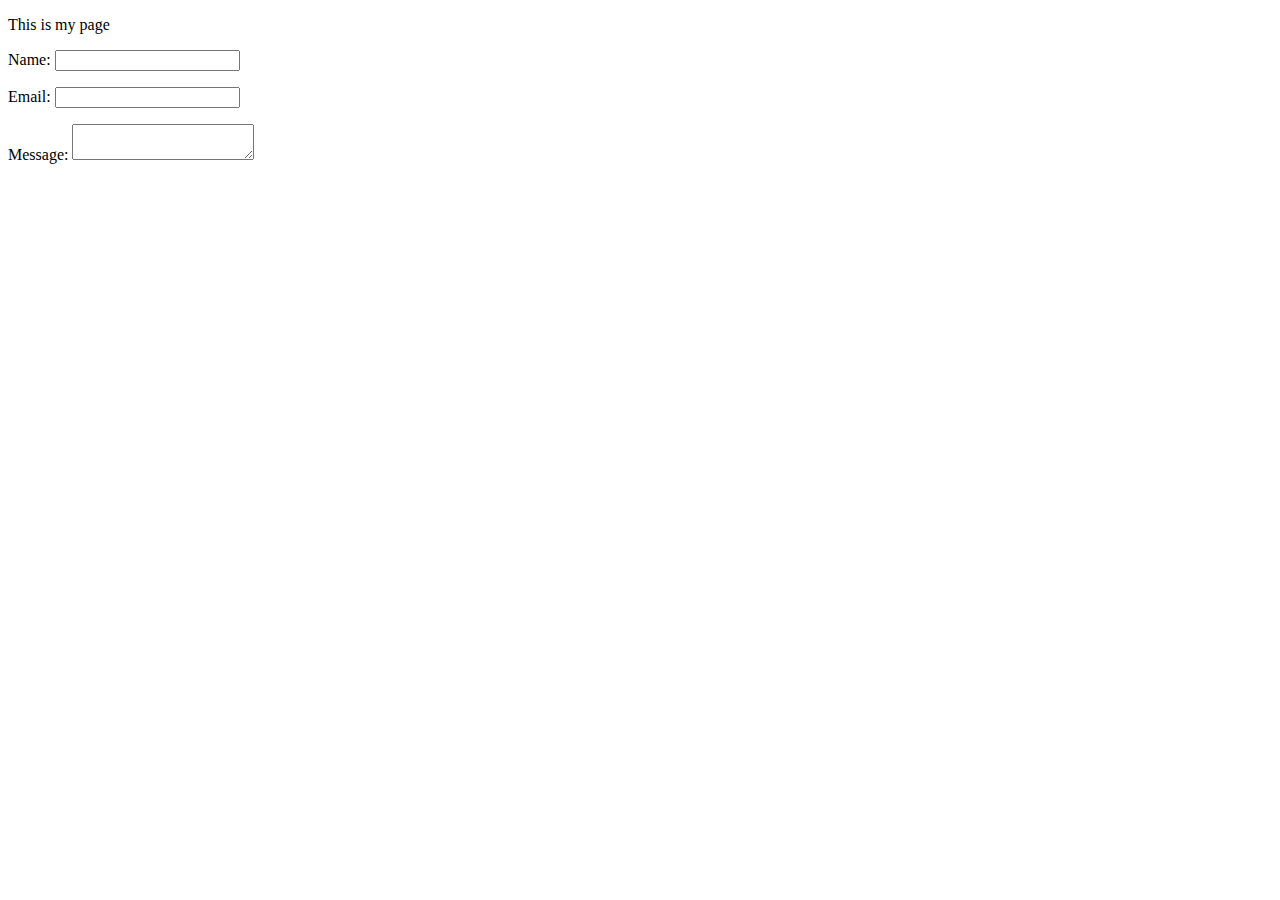
==== lab5.html @ c916da18 "up to date" ====
<!DOCTYPE html>
<html lang="en-US">
  <head>
    <meta charset="utf-8">
    <meta name="viewport" content="width=device-width">
    <title>My test page</title>
  </head>
  <body>
    <p>This is my page</p>
    <form action="/my-handling-form-page" method="post">
        <p>
            <label for="name">Name:</label>
            <input type="text" id="name" name="user_name" />
          </p>
          <p>
            <label for="mail">Email:</label>
            <input type="email" id="mail" name="user_email" />
          </p>
          <p>
            <label for="msg">Message:</label>
            <textarea id="msg" name="user_message"></textarea>
          </p>
    </form>
  </body>
</html>
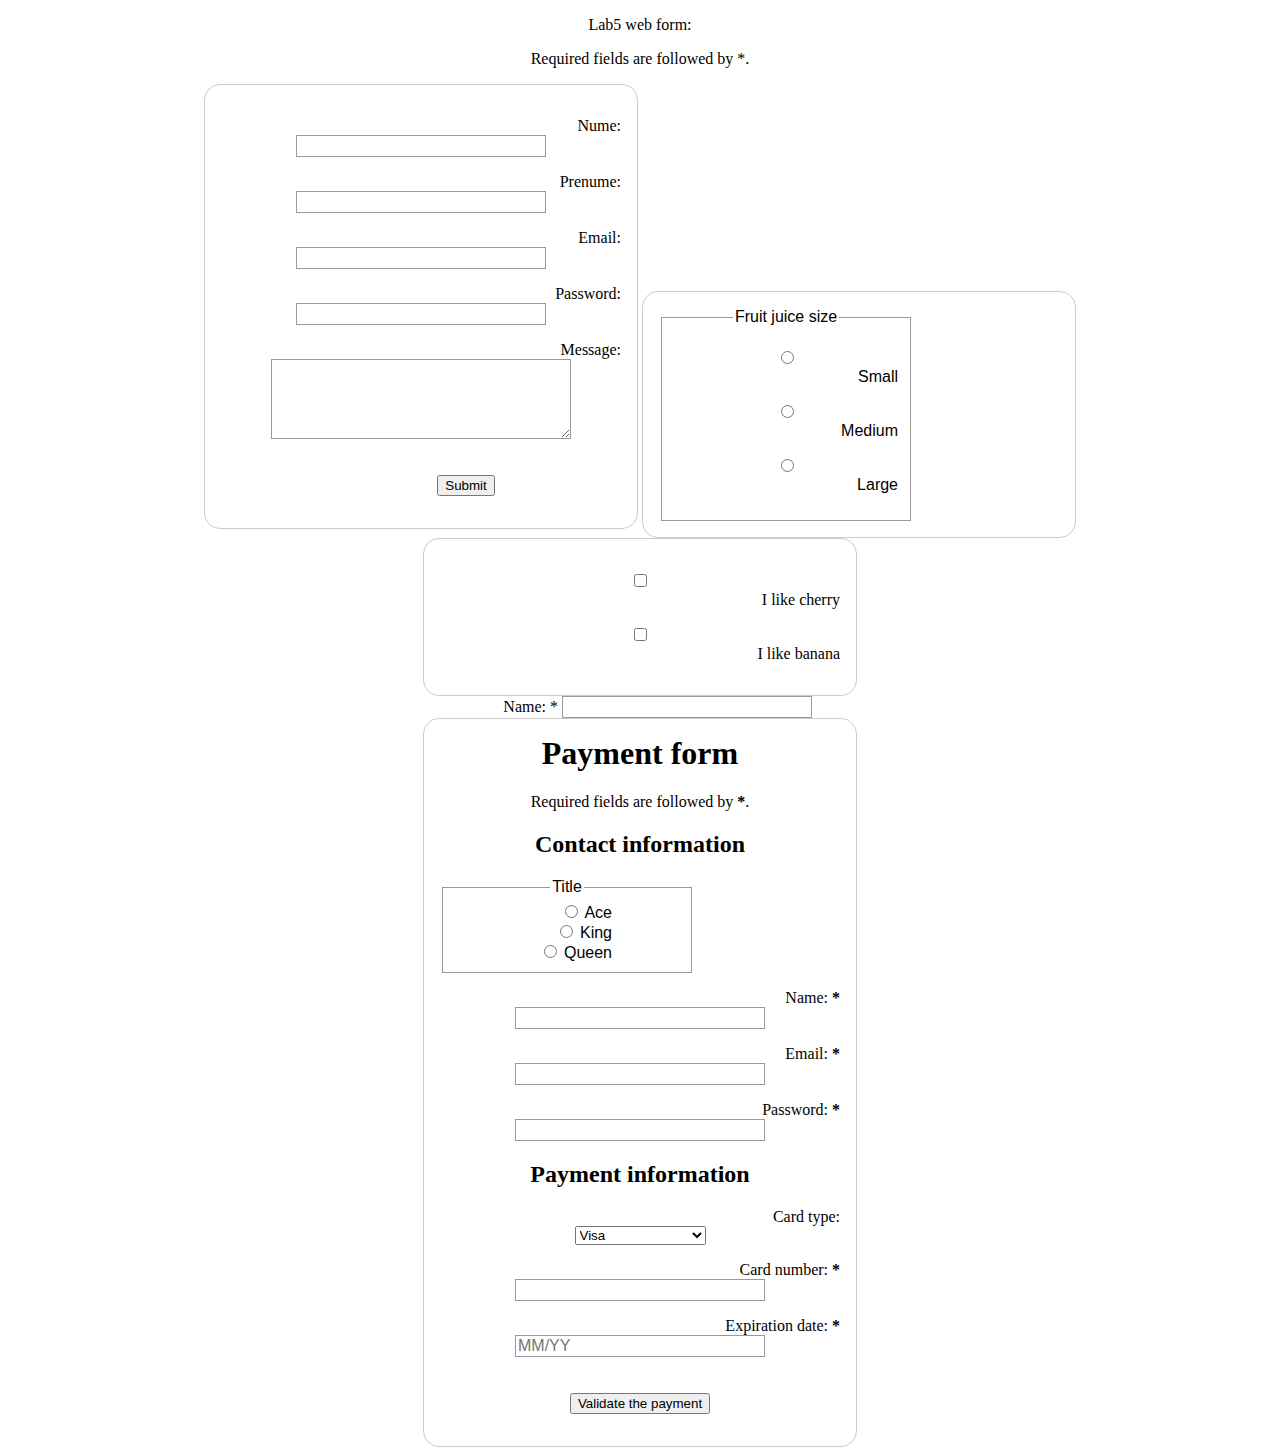
==== commit 36fb300e: "up to date" ====
--- a/lab5.html
+++ b/lab5.html
@@ -3,23 +3,262 @@
   <head>
     <meta charset="utf-8">
     <meta name="viewport" content="width=device-width">
-    <title>My test page</title>
+    <title>Exemplu de web form</title>
+
+    <style>
+        body {
+  text-align: center;
+}
+
+form {
+  display: inline-block;
+  padding: 1em;
+  border: 1px solid #ccc;
+  border-radius: 1em;
+}
+
+p + p {
+  margin-top: 1em;
+}
+
+label {
+  display: inline-block;
+  min-width: 90px;
+  text-align: right;
+}
+
+input,
+textarea {
+  font: 1em sans-serif;
+  width: 300px;
+  box-sizing: border-box;
+  border: 1px solid #999;
+}
+
+input:focus,
+textarea:focus {
+  outline-style: solid;
+  outline-color: #000;
+}
+
+textarea {
+  vertical-align: top;
+  height: 5em;
+}
+
+.button {
+  padding-left: 90px;
+}
+
+button {
+  margin-left: 0.5em;
+}
+h1 {
+  margin-top: 0;
+}
+
+ul {
+  margin: 0;
+  padding: 0;
+  list-style: none;
+}
+
+form {
+  margin: 0 auto;
+  width: 400px;
+  padding: 1em;
+  border: 1px solid #ccc;
+  border-radius: 1em;
+}
+
+label span {
+  display: inline-block;
+  text-align: right;
+}
+
+input,
+fieldset {
+  font: 1em sans-serif;
+  width: 250px;
+  box-sizing: border-box;
+  border: 1px solid #999;
+}
+
+input[type="checkbox"],
+input[type="radio"] {
+  width: auto;
+  border: none;
+}
+
+input:focus {
+  background-color: yellow;
+}
+
+button {
+  margin: 20px 0 0 0;
+}
+
+label {
+  display: inline-block;
+}
+
+p label {
+  width: 100%;
+}
+
+</style>
   </head>
   <body>
-    <p>This is my page</p>
-    <form action="/my-handling-form-page" method="post">
+    <p>Lab5 web form:</p>
+    <p>Required fields are followed by <span aria-label="required">*</span>.</p>
+    <form action="%process.php" method="get">
         <p>
-            <label for="name">Name:</label>
-            <input type="text" id="name" name="user_name" />
+            <label for="nume">Nume:</label>
+            <input type="text" id="name" name="nume_user" />
+          </p>
+          <p>
+            <label for="prenume">Prenume:</label>
+            <input type="text" id="prenume" name="prenume_user" />
           </p>
           <p>
             <label for="mail">Email:</label>
-            <input type="email" id="mail" name="user_email" />
+            <input type="email" id="mail" name="email_user" />
+          </p>
+          <p>
+            <label for="password">Password:</label>
+            <input type="password" id="password" name="user_password" />
           </p>
           <p>
             <label for="msg">Message:</label>
             <textarea id="msg" name="user_message"></textarea>
           </p>
+          <p class="button">
+            <button type="submit">Submit</button>
+          </p>          
     </form>
+
+    <form>
+        <fieldset>
+          <legend>Fruit juice size</legend>
+          <p>
+            <input type="radio" name="size" id="size_1" value="small" />
+            <label for="size_1">Small</label>
+          </p>
+          <p>
+            <input type="radio" name="size" id="size_2" value="medium" />
+            <label for="size_2">Medium</label>
+          </p>
+          <p>
+            <input type="radio" name="size" id="size_3" value="large" />
+            <label for="size_3">Large</label>
+          </p>
+        </fieldset>
+      </form>
+      <form>
+        <p>
+          <input type="checkbox" id="taste_1" name="taste_cherry" value="cherry" />
+          <label for="taste_1">I like cherry</label>
+        </p>
+        <p>
+          <input type="checkbox" id="taste_2" name="taste_banana" value="banana" />
+          <label for="taste_2">I like banana</label>
+        </p>
+      </form>
+      <div>
+        <label for="username">Name: <span aria-label="required">*</span></label>
+        <input id="username" type="text" name="username" required />
+      </div>    
+      
+      <form>
+        <h1>Payment form</h1>
+            <p> Required fields are followed by
+             <strong><span aria-label="required">*</span></strong>.
+            </p>
+            <section>
+                <h2>Contact information</h2>
+                <fieldset>
+                  <legend>Title</legend>
+                  <ul>
+                    <li>
+                      <label for="title_1">
+                        <input type="radio" id="title_1" name="title" value="A" />
+                        Ace
+                      </label>
+                    </li>
+                    <li>
+                      <label for="title_2">
+                        <input type="radio" id="title_2" name="title" value="K" />
+                        King
+                      </label>
+                    </li>
+                    <li>
+                      <label for="title_3">
+                        <input type="radio" id="title_3" name="title" value="Q" />
+                        Queen
+                      </label>
+                    </li>
+                  </ul>
+                </fieldset>
+                <p>
+                  <label for="name">
+                    <span>Name: </span>
+                    <strong><span aria-label="required">*</span></strong>
+                  </label>
+                  <input type="text" id="name" name="username" required />
+                </p>
+                <p>
+                  <label for="mail">
+                    <span>Email: </span>
+                    <strong><span aria-label="required">*</span></strong>
+                  </label>
+                  <input type="email" id="mail" name="user-mail" required />
+                </p>
+                <p>
+                  <label for="pwd">
+                    <span>Password: </span>
+                    <strong><span aria-label="required">*</span></strong>
+                  </label>
+                  <input type="password" id="pwd" name="password" required />
+                </p>
+              </section>
+              <section>
+                <h2>Payment information</h2>
+                <p>
+                  <label for="card">
+                    <span>Card type:</span>
+                  </label>
+                  <select id="card" name="user-card">
+                    <option value="visa">Visa</option>
+                    <option value="mc">Mastercard</option>
+                    <option value="amex">American Express</option>
+                  </select>
+                </p>
+                <p>
+                  <label for="number">
+                    <span>Card number:</span>
+                    <strong><span aria-label="required">*</span></strong>
+                  </label>
+                  <input type="tel" id="number" name="card-number" required />
+                </p>
+                <p>
+                  <label for="expiration">
+                    <span>Expiration date:</span>
+                    <strong><span aria-label="required">*</span></strong>
+                  </label>
+                  <input
+                    type="text"
+                    id="expiration"
+                    name="expiration"
+                    required
+                    placeholder="MM/YY"
+                    pattern="^(0[1-9]|1[0-2])\/([0-9]{2})$" />
+                </p>
+              </section>
+              <section>
+                <p>
+                  <button type="submit">Validate the payment</button>
+                </p>
+              </section>                                          
+      </form>
   </body>
 </html>